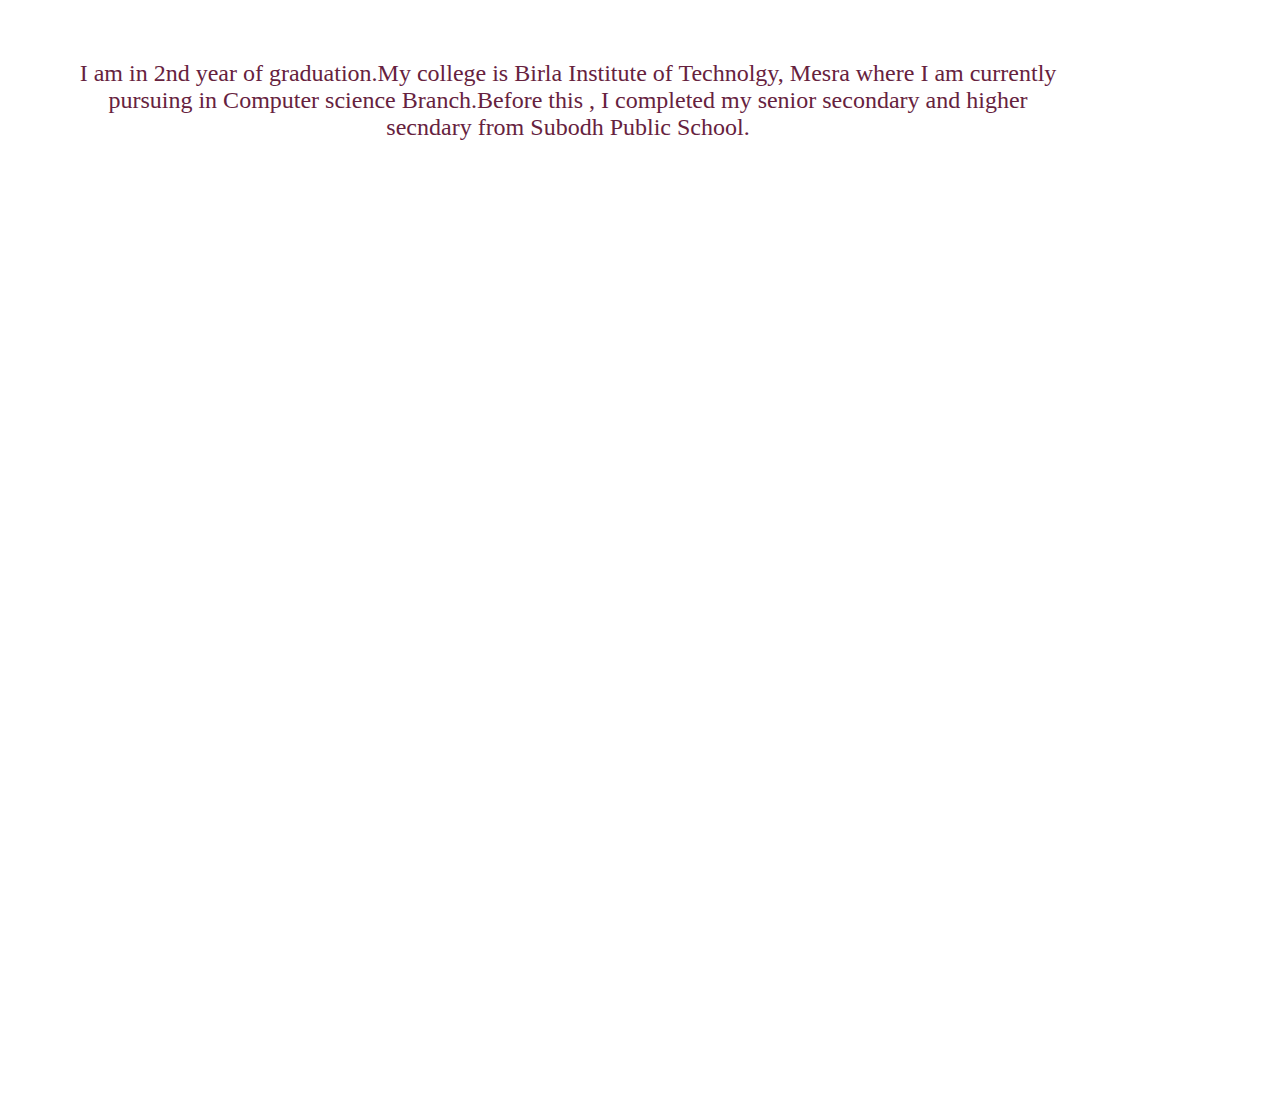
==== about.html @ 0c3cb8c6 "modified" ====
<!DOCTYPE html>
<html>
    <head>
        <meta charset="UTF-8">
        <meta name="viewport" content="width-device-width,initial-scale=1.0">
        <title>Harshita Sharma's Portfolio!!</title>
        <link href="./style.css" rel="stylesheet">
    </head> 
    <body>
        <p class="container" >I am in 2nd year of graduation.My college is Birla Institute of Technolgy, Mesra where I am currently pursuing in Computer science Branch.Before this , I completed my senior secondary and higher secndary from Subodh Public School.</p>
    </body>
---- style.css ----
@import url('https://fonts.googleapis.com/css2?family=Roboto:wght@100&display=swap');

@media (max-width: 991px){
    h2{
        font-size: 1rem;
    }
}

body{
    height: 100vh;
    background: url('https://i.pinimg.com/736x/10/b9/1d/10b91d34cf48ea71910e08c971e33ace.jpg');
    background-repeat: no-repeat;
    background-size:cover;
    overflow-y: scroll;
    scrollbar-width: none;
    -ms-overflow-style: none;
    
}

body::-webkit-scrollbar { /* WebKit */
    width: 0;
    height: 0;
}
    
 a{
    text-decoration: none;
    color: white;
 }

.container{
    color:rgb(102, 34, 62);
    justify-content: center;
    flex-wrap: wrap;
    height: 1000px;
    width: 1000px;
    font-size: 1.5rem;
    padding: 50px;
    text-align: center;
    margin: 10px ;
    flex-direction: ;
}

 /*.navbar{
    display: inline;
 }*/

 .non_bullet li{
    list-style:none;
    display: inline;
    text-align: center;
    padding: 0 1rem;
}



.picallign{
    
    margin-left: auto;  
    padding: 3rem;
}
.link{
    display: inline;
    padding: 0 1rem 0 0.5rem;
    scroll-behavior: smooth;
    margin-left: auto;
}

.nspace{
    
    
    display: flex;
    margin-left: auto;
    list-style: none;
    color: white;
}

.space{
    text-align: center;
    padding: 0 1rem;
}

header{
    background: rgb(47, 111, 131);
    border-radius: 1rem;
    
}

nav {
	float: right;
}

.navbar {
	width: 5px;
	margin: 0 auto;
	z-index: 5; 
}

.nav-logo {  	
	margin-top: 5px;
	margin-bottom: 10px;
	font-size: 1.7rem;
	color: white;
	font-family:  sans-serif;
	float:left;
}

.sticky {		/*To make navbar sticky*/
  position: fixed;
  top: 0;
  width: 100%;
}
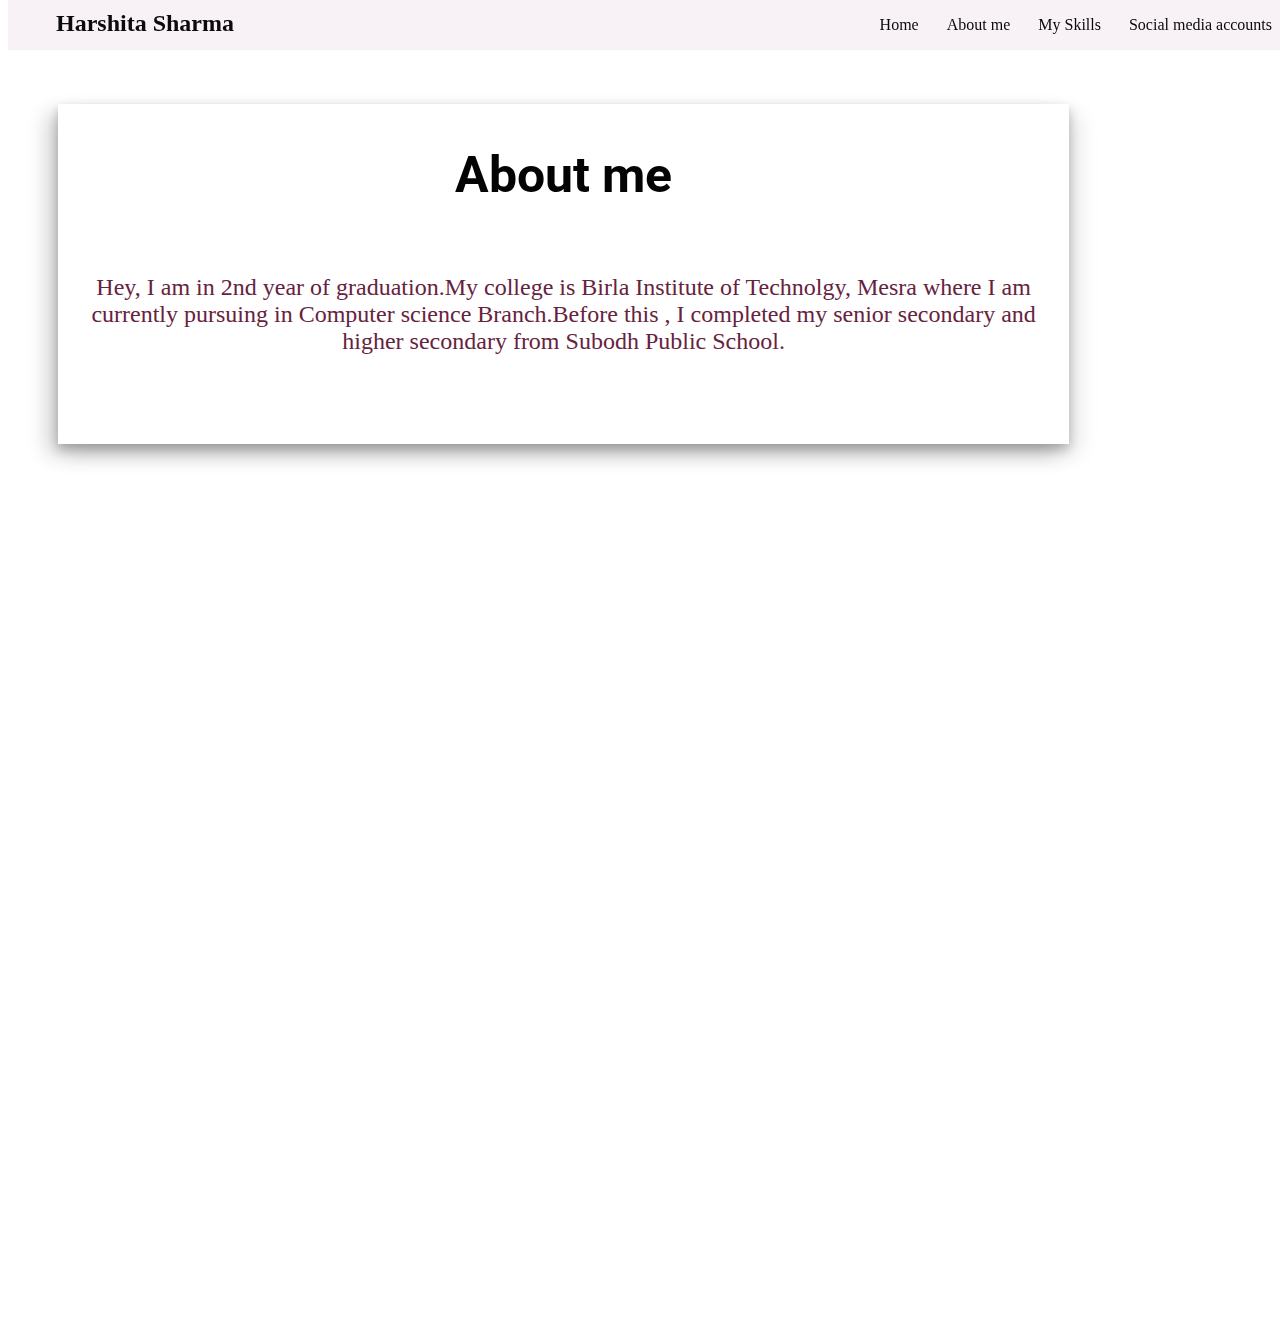
==== commit 24917043: "Modified 1/9" ====
--- a/about.html
+++ b/about.html
@@ -7,5 +7,23 @@
         <link href="./style.css" rel="stylesheet">
     </head> 
     <body>
-        <p class="container" >I am in 2nd year of graduation.My college is Birla Institute of Technolgy, Mesra where I am currently pursuing in Computer science Branch.Before this , I completed my senior secondary and higher secndary from Subodh Public School.</p>
+        <header id="navbar" class="sticky">
+            <div class="nspace" class="navbar">
+            <h1 class="logo">Harshita Sharma</h1>
+            <nav>
+            <ul> 
+                <a href="./index.html" class="link">Home</a>
+                <a href="./about.html" class="link">About me</a>
+                <a href="./skills.html" class="link">My Skills</a>
+                <a href="./socialmedia.html" class="link">Social media accounts</a>
+            </ul></nav>
+        </div> 
+        </header>
+        <div class="box_space" >
+        <div class="box_container">
+        <h2  class="heading"> About me </h2>
+        <p class="container" >Hey, I am in 2nd year of graduation.My college is Birla Institute of Technolgy, Mesra where I am currently pursuing in Computer science Branch.Before this , I completed my senior secondary and higher secondary from Subodh Public School.</p>
+        </div>
+        </div>
+        
     </body>--- a/style.css
+++ b/style.css
@@ -24,8 +24,20 @@
     
  a{
     text-decoration: none;
-    color: white;
+    color: rgb(10, 9, 9);
  }
+
+ .heading {
+	color: rgb(3, 3, 3);
+	font-family: 'Roboto',sans-serif;
+	font-size: 50px;
+	text-align: center;
+	margin-bottom: 10px;
+}
+
+.halign{
+    text-align: center;
+}
 
 .container{
     color:rgb(102, 34, 62);
@@ -37,7 +49,7 @@
     padding: 50px;
     text-align: center;
     margin: 10px ;
-    flex-direction: ;
+    
 }
 
  /*.navbar{
@@ -68,7 +80,7 @@
 .nspace{
     
     
-    display: flex;
+    
     margin-left: auto;
     list-style: none;
     color: white;
@@ -80,9 +92,7 @@
 }
 
 header{
-    background: rgb(47, 111, 131);
-    border-radius: 1rem;
-    
+    background: rgba(229, 207, 225, 0.274);   
 }
 
 nav {
@@ -90,17 +100,18 @@
 }
 
 .navbar {
-	width: 5px;
+	width: 50%;
 	margin: 0 auto;
 	z-index: 5; 
+    
 }
 
-.nav-logo {  	
-	margin-top: 5px;
+.logo {  	
+	margin-top: 10px;
 	margin-bottom: 10px;
-	font-size: 1.7rem;
-	color: white;
-	font-family:  sans-serif;
+	font-size: 1.5rem;
+	color: rgb(12, 11, 11);
+	padding-left: 3rem;
 	float:left;
 }
 
@@ -110,4 +121,32 @@
   width: 100%;
 }
 
+nav{
+    float: inline-end;
+}
+
+.box_space{
+	display:flex;
+    padding-top: 6rem;
+	padding-bottom: 6.1rem;
+}
+
+.box_container {
+	display: grid;
+    justify-content: center;
+	height: 340px;
+	margin-right: 50px;
+	margin-left: 50px;
+	border: 2px;
+	width: 80%;
+	box-shadow: 0 5px 10px 0 rgb(0 0 0 / 20%), 
+	-10px 10px 20px 0 rgb(0 0 0 / 20%),
+	10px 10px 20px 0 rgb(0 0 0 / 10%);
+}
+
+.box_modify{
+    text-align: center;
+}
+
+
     